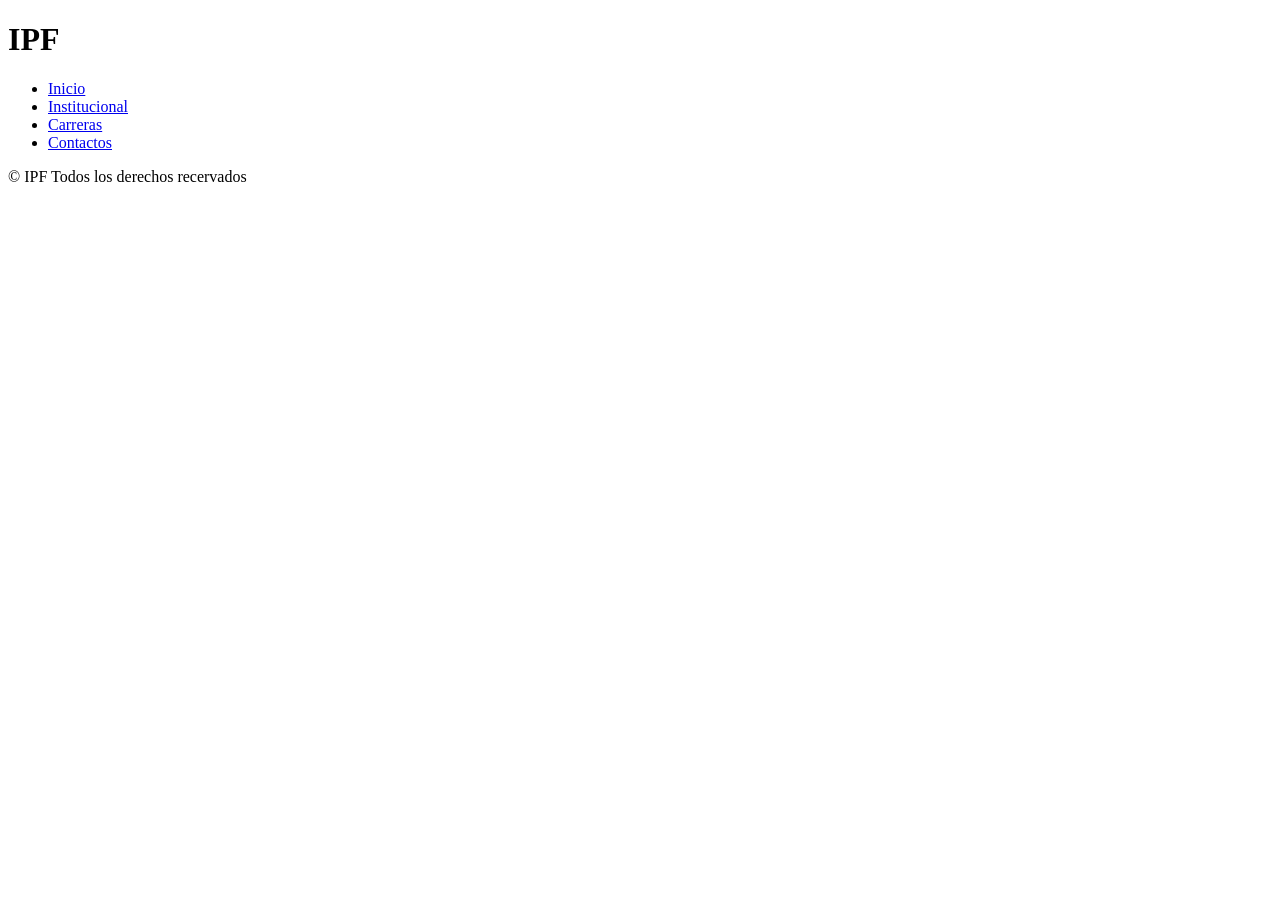
==== index.html @ cc32936c "se agregaron los archivos solicitados" ====
<!doctype html>
<html lang="en">
  <head>
    <meta charset="UTF-8" />
    <meta name="viewport" content="width=device-width, initial-scale=1.0" />
    <title>IPF pagina</title>
  </head>
  <body>
    <header class="main-header">
      <div class="logo">
        <h1>IPF</h1>
      </div>
      <nav class="nav-menu">
        <ul>
          <li><a href="index.html">Inicio</a></li>
          <li><a href="institucional.html">Institucional</a></li>
          <li><a href="carreras.html">Carreras</a></li>
          <li><a href="contactos.html">Contactos</a></li>
        </ul>
      </nav>
    </header>

    <main></main>

    <footer>
      <p>&copy; IPF Todos los derechos recervados</p>
    </footer>
  </body>
</html>
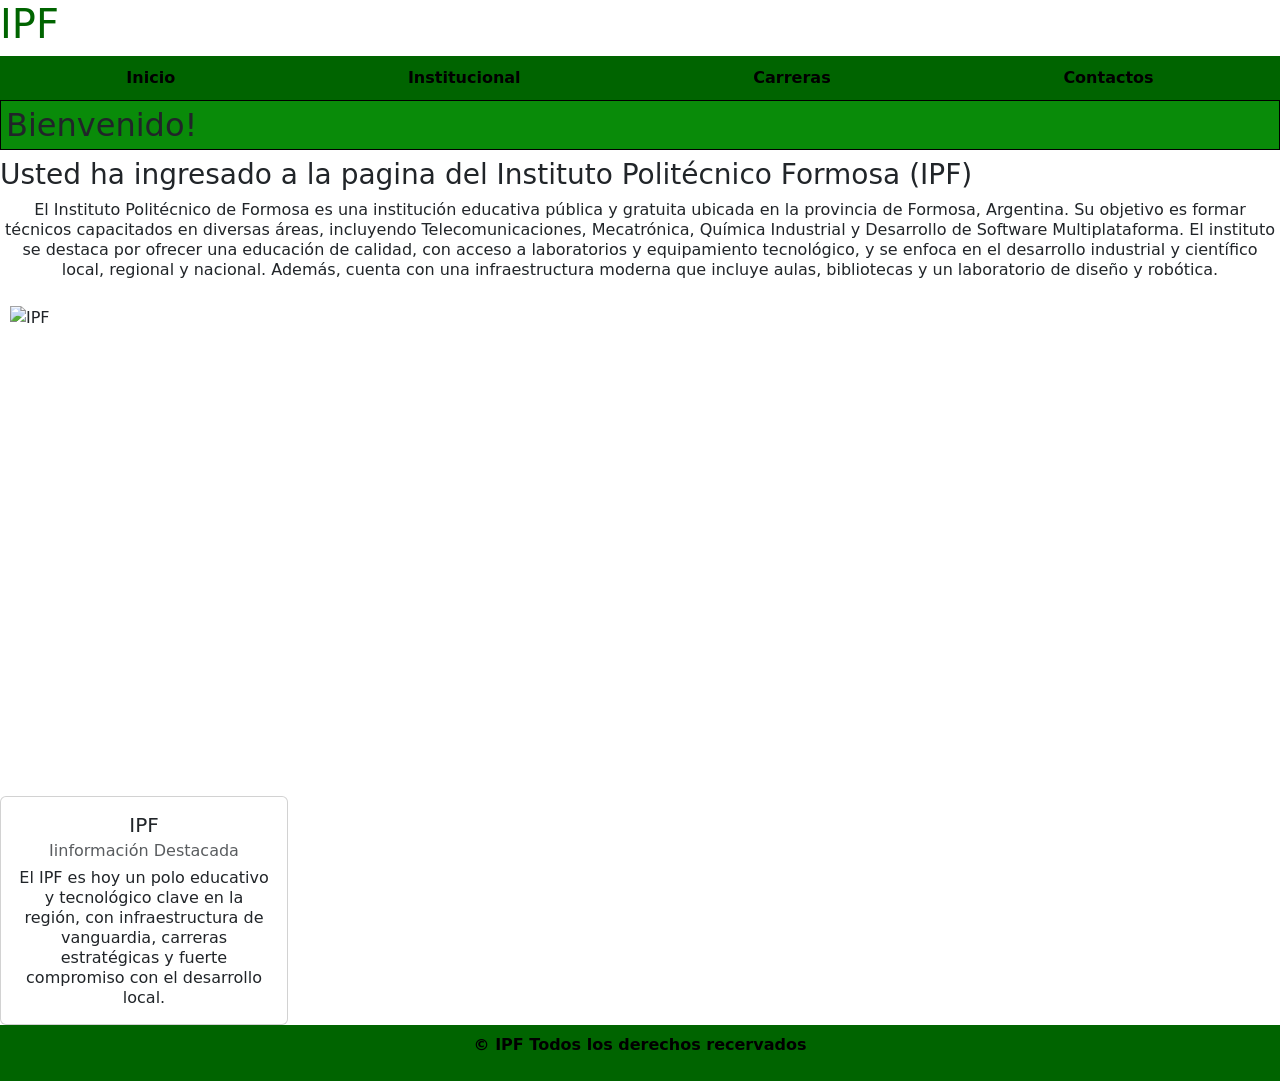
==== commit e87d128f: "se agrega información en el style.css del index" ====
--- a/index.html
+++ b/index.html
@@ -3,27 +3,118 @@
   <head>
     <meta charset="UTF-8" />
     <meta name="viewport" content="width=device-width, initial-scale=1.0" />
+    <link rel="stylesheet" href="index.css" />
+    <link
+      href="https://cdn.jsdelivr.net/npm/bootstrap@5.3.8/dist/css/bootstrap.min.css"
+      rel="stylesheet"
+      integrity="sha384-sRIl4kxILFvY47J16cr9ZwB07vP4J8+LH7qKQnuqkuIAvNWLzeN8tE5YBujZqJLB"
+      crossorigin="anonymous"
+    />
     <title>IPF pagina</title>
   </head>
-  <body>
-    <header class="main-header">
-      <div class="logo">
-        <h1>IPF</h1>
-      </div>
-      <nav class="nav-menu">
-        <ul>
-          <li><a href="index.html">Inicio</a></li>
-          <li><a href="institucional.html">Institucional</a></li>
-          <li><a href="carreras.html">Carreras</a></li>
-          <li><a href="contactos.html">Contactos</a></li>
-        </ul>
-      </nav>
-    </header>
+  <div>
+    <body>
+      <header class="main-header">
+        <div class="logo">
+          <h1>IPF</h1>
+        </div>
+        <div>
+          <nav class="nav-menu">
+            <ul>
+              <li><a href="index.html">Inicio</a></li>
+              <li><a href="institucional.html">Institucional</a></li>
+              <li><a href="carreras.html">Carreras</a></li>
+              <li><a href="contactos.html">Contactos</a></li>
+            </ul>
+          </nav>
+        </div>
+      </header>
+      <main>
+        <h2>Bienvenido!</h2>
+        <h3>
+          Usted ha ingresado a la pagina del Instituto Politécnico Formosa (IPF)
+        </h3>
+        <p>
+          El Instituto Politécnico de Formosa es una institución educativa
+          pública y gratuita ubicada en la provincia de Formosa, Argentina. Su
+          objetivo es formar técnicos capacitados en diversas áreas, incluyendo
+          Telecomunicaciones, Mecatrónica, Química Industrial y Desarrollo de
+          Software Multiplataforma. El instituto se destaca por ofrecer una
+          educación de calidad, con acceso a laboratorios y equipamiento
+          tecnológico, y se enfoca en el desarrollo industrial y científico
+          local, regional y nacional. Además, cuenta con una infraestructura
+          moderna que incluye aulas, bibliotecas y un laboratorio de diseño y
+          robótica.
+        </p>
 
-    <main></main>
+        <!--carrusel-->
 
-    <footer>
-      <p>&copy; IPF Todos los derechos recervados</p>
-    </footer>
-  </body>
+        <div id="carouselExample" class="carousel slide">
+          <div class="carousel-inner">
+            <div class="carousel-item active">
+              <img
+                src="img/edificio ipf.jpeg"
+                class="d-block w-100"
+                alt="IPF"
+              />
+            </div>
+            <div class="carousel-item">
+              <img
+                src="img/edificio ipf-2.jpeg"
+                class="d-block w-100"
+                alt="IPF"
+              />
+            </div>
+            <div class="carousel-item">
+              <img
+                src="img/nuevo edificio del IPF 3.jpeg"
+                class="d-block w-100"
+                alt="IPF"
+              />
+            </div>
+          </div>
+          <button
+            class="carousel-control-prev"
+            type="button"
+            data-bs-target="#carouselExample"
+            data-bs-slide="prev"
+          >
+            <span class="carousel-control-prev-icon" aria-hidden="true"></span>
+            <span class="visually-hidden">Previous</span>
+          </button>
+          <button
+            class="carousel-control-next"
+            type="button"
+            data-bs-target="#carouselExample"
+            data-bs-slide="next"
+          >
+            <span class="carousel-control-next-icon" aria-hidden="true"></span>
+            <span class="visually-hidden">Next</span>
+          </button>
+        </div>
+
+        <!--Sección de información destacada con Bootstrap Cards-->
+        <div class="card" style="width: 18rem">
+          <div class="card-body">
+            <h5 class="card-title">IPF</h5>
+            <h6 class="card-subtitle mb-2 text-body-secondary">
+              Iinformación Destacada
+            </h6>
+            <p class="card-text">
+              El IPF es hoy un polo educativo y tecnológico clave en la región, con infraestructura de vanguardia, carreras estratégicas y fuerte compromiso con el desarrollo local.
+            </p>
+        </div>
+      </main>
+
+      <footer>
+        <p>&copy; IPF Todos los derechos recervados</p>
+      </footer>
+
+      <script
+        src="https://cdn.jsdelivr.net/npm/bootstrap@5.3.8/dist/js/bootstrap.bundle.min.js"
+        integrity="sha384-FKyoEForCGlyvwx9Hj09JcYn3nv7wiPVlz7YYwJrWVcXK/BmnVDxM+D2scQbITxI"
+        crossorigin="anonymous"
+      ></script>
+    </body>
+  </div>
 </html>
--- a/index.css
+++ b/index.css
@@ -0,0 +1,116 @@
+#container {
+  display: grid;
+  grid-template-rows: auto auto 1fr auto;
+  min-height: 100vh;
+}
+
+body {
+  font-weight: bold;
+  background-color: white;
+  color: black;
+}
+
+* {
+  background-color: none;
+  margin: 0;
+  padding: 0;
+}
+
+h1 h2 {
+  color: black;
+  font-weight: bold;
+}
+
+.main-header {
+  color: darkgreen;
+  text-decoration: solid;
+}
+
+p {
+  line-height: 20px;
+  text-align: center;
+}
+
+nav ul {
+  background-color: darkgreen;
+  text-align: center;
+  padding: 10px;
+  display: flex;
+  justify-content: space-around;
+  list-style: none;
+  padding: 10;
+  margin: 0;
+}
+
+nav li a {
+  text-decoration: none;
+  color: black;
+  font-weight: bold;
+  padding: 10px;
+}
+
+h2 {
+  border: 1px solid black;
+  background-color: rgb(9, 139, 9);
+  padding: 5px;
+}
+
+main ul {
+  width: 100%;
+  margin: 20px auto;
+  min-height: 78vh;
+  display: grid;
+  grid-template-columns: 1fr 1fr;
+  gap: 20px;
+
+  box-shadow: 0 0 100px none;
+  border-radius: 10px;
+}
+
+.nav-menu {
+  background-color: forestgreen;
+  color: white;
+}
+
+footer {
+  text-align: center;
+  padding: 10px;
+  background-color: darkgreen;
+  color: black;
+  font-weight: bold;
+  display: flex;
+  align-items: center;
+  flex-direction: column;
+}
+
+#nav-menu {
+  background-color: darkgreen;
+  border-top: 1px solid rgb(3, 63, 3);
+  font-size: 20px;
+  padding: 10px 0px 10px;
+}
+
+#nav-menu a:hover {
+  color: black;
+  background-color: rgb(3, 63, 3);
+  border-bottom: 5px solid rgb(3, 63, 3);
+  transition: 0.3s all;
+}
+
+.carousel-inner {
+  position: relative;
+  width: 100%;
+  overflow: hidden;
+}
+
+.carousel-inner img {
+  height: 500px;
+  padding: 10px;
+}
+
+.card-body {
+  flex: 1 1 auto;
+  padding: var(--bs-card-spacer-y) var(--bs-card-spacer-x);
+  color: var(--bs-card-color);
+  text-align: center;
+}
